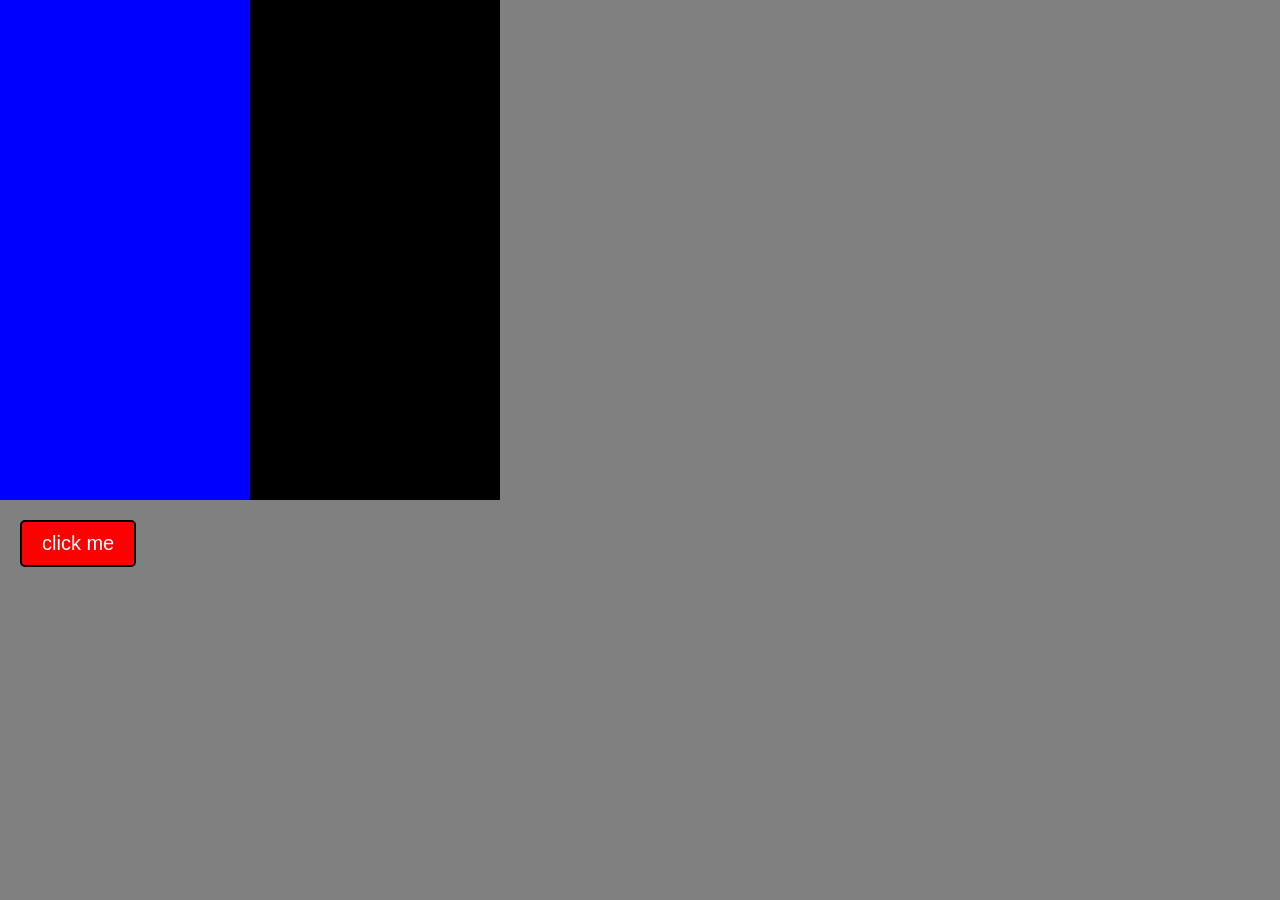
==== index.html @ 5c8569de "starting" ====
<!DOCTYPE html>
<html lang="en">
<head>
    <meta charset="UTF-8">
    <meta name="viewport" content="width=device-width, initial-scale=1.0">
    <title>Document</title>
    <link rel="stylesheet" href="./style.css">
</head>
<body>
    <!-- <h1>Jee ki na kicui jani na to ami ki</h1> -->

   <div id="parent">
    <div id="child">

        
    </div>
</div>

<button>click me</button>

</body>
</html>
---- style.css ----
*{
    margin: 0;
    padding: 0;
    box-sizing: border-box;
}
html,body{
    height: 100%;
    width: 100%;
    background-color: gray;
}


#parent{
    height: 500px;
    width: 500px;
    background-color: black;
}
#child{
    height: 100%;
    width: 50%;
    background-color: blue;
}

button{
    margin: 20px;
    padding: 10px 20px;
    font-size: 20px;
    font-weight: 10px;

    color: white;
    background-color: red;
    border-radius: 5px;
    
    border: 2px solid black
}


button:hover{
    color: red;
    background-color: white;
}
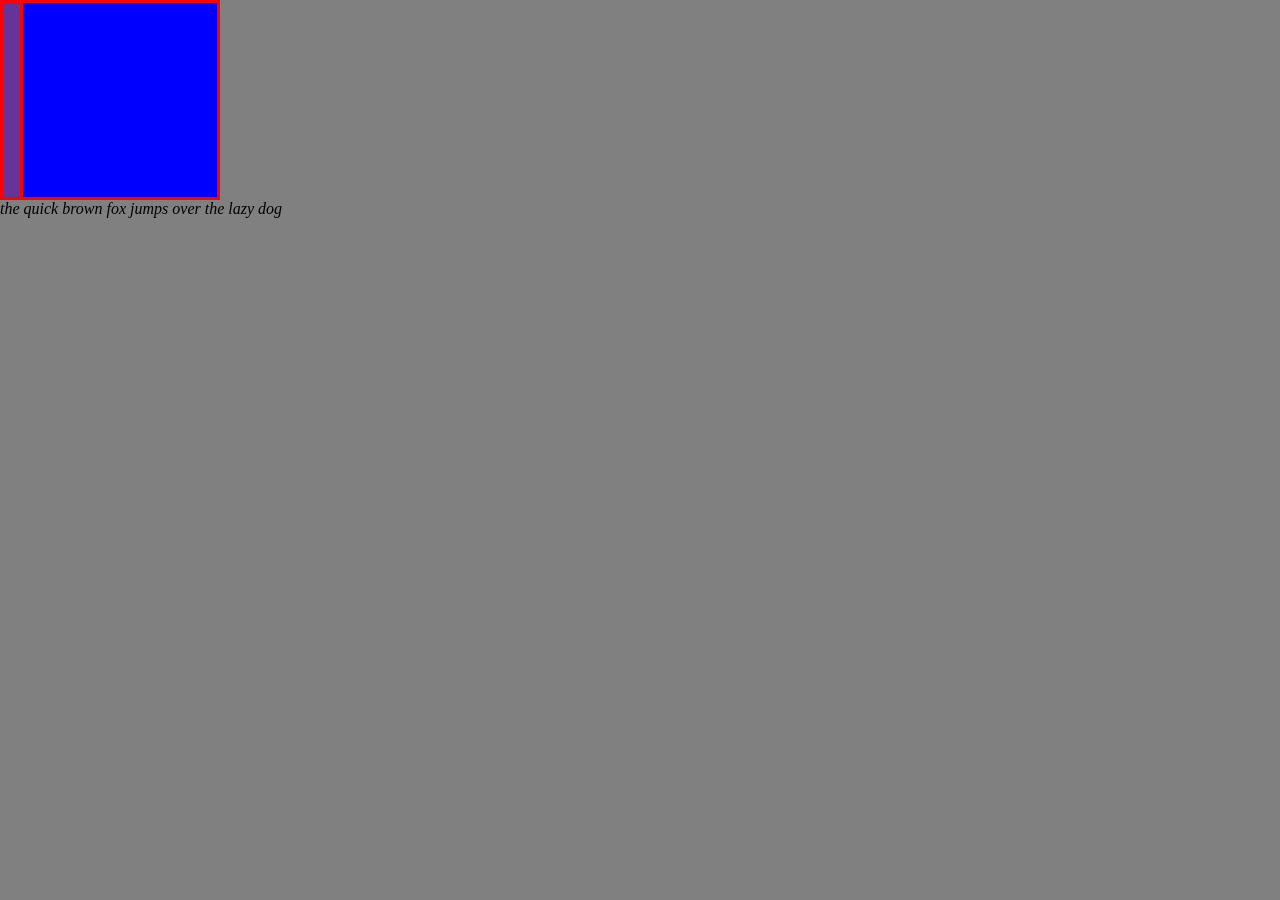
==== commit b7c03bb5: "css" ====
--- a/index.html
+++ b/index.html
@@ -9,14 +9,26 @@
 <body>
     <!-- <h1>Jee ki na kicui jani na to ami ki</h1> -->
 
-   <div id="parent">
+   <!-- <div id="parent">
     <div id="child">
 
         
     </div>
 </div>
 
-<button>click me</button>
+<button>click me</button> -->
+
+
+
+<div id="box1"></div>
+<div id="box2"></div>
+
+<div>
+    <i>the quick brown fox jumps over the lazy dog</i>
+</div>
+
+
+
 
 </body>
 </html>
--- a/style.css
+++ b/style.css
@@ -10,7 +10,7 @@
     width: 100%;
     background-color: gray;
 }
-
+/* 
 
 #parent{
     height: 500px;
@@ -40,4 +40,26 @@
 button:hover{
     color: red;
     background-color: white;
+} */
+
+
+
+#box1{
+    height: 200px;
+    width: 200px;
+    background-color: blue;
+    border: 3px solid red;
+    position:absolute;
+    left: 120px;
+    top: 100px;
+    z-index: 9;
+
+    transform: translate(-50% , -50%);
+}
+
+#box2{
+    height: 200px;
+    width: 200px;
+    background-color: rebeccapurple;
+    border: 3px solid red;
 }
